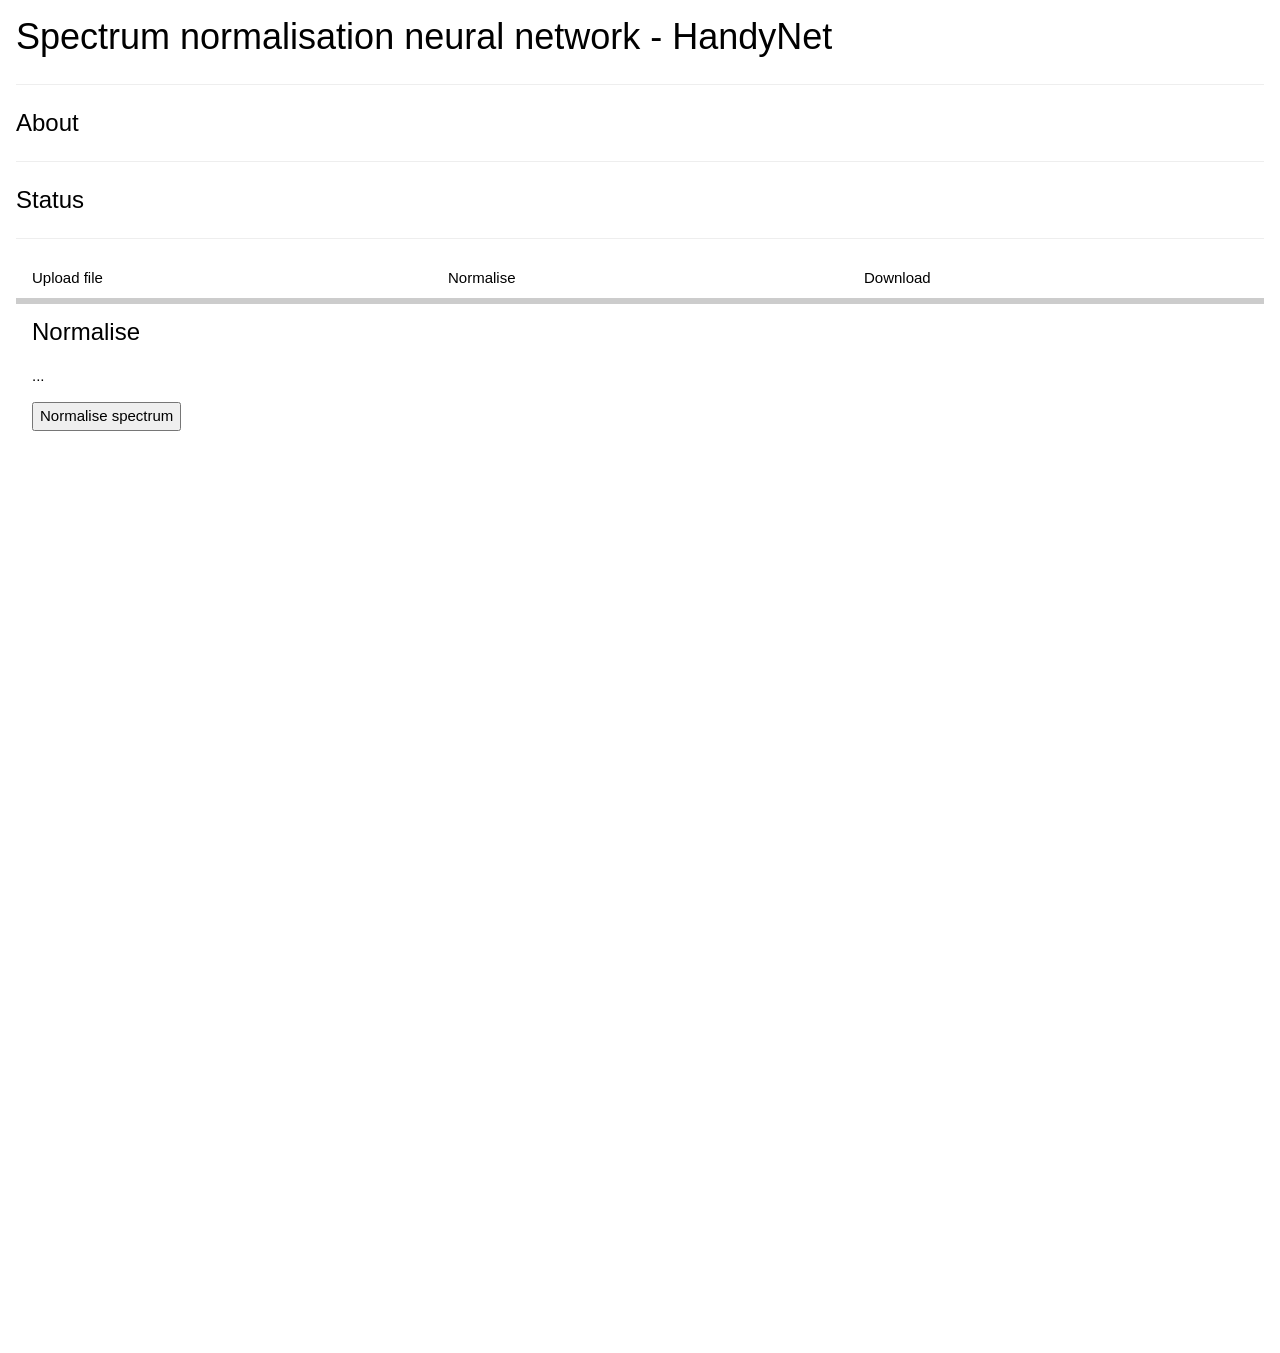
==== index.html @ 18d8971a "update" ====
<!DOCTYPE html> 
<html> 

<head>
    <title>HandyNet</title>
    <meta charset="utf-8"> 
    <meta name="viewport" content="width=device-width, initial-scale=1">
    <link rel="stylesheet" href="https://www.w3schools.com/w3css/4/w3.css">
    <script src="https://cdn.plot.ly/plotly-latest.min.js"></script>
    <link rel="stylesheet" type="text/css" href="css.d784b694.css">
</head>

<div class="w3-container" id="global_container">
    <h1>Spectrum normalisation neural network - HandyNet</h1>
    <hr>

    <section>
        <h3 class="section-head">About</h3>
    </section>
    <hr>

    <section>
        <h3 class="section-head">Status</h3>
        <div id="status"></div>
    </section>
    <hr>

  <div class="w3-row">
    <a href="javascript:void(0)" onclick="openCity(event, 'Upload');">
      <div class="w3-third tablink w3-bottombar w3-hover-light-grey w3-padding">Upload file</div>
    </a>
    <a href="javascript:void(0)" onclick="openCity(event, 'Normalize');">
      <div class="w3-third tablink w3-bottombar w3-hover-light-grey w3-padding">Normalise</div>
    </a>
    <a href="javascript:void(0)" onclick="openCity(event, 'Download');">
      <div class="w3-third tablink w3-bottombar w3-hover-light-grey w3-padding">Download</div>
    </a>
  </div>

  <div id="Upload" class="w3-container city" style="display:none">
    <h3>Upload file</h3>
    <p>Choose your separator and next add your file, then move to Normalise tab. </p>
    <p> </p>
    <center> 
        <div class="separators-options-group">
            <h4>Enter data:</h4>
                <div class="radio">
                    <label>
                        <input type="radio" name="RadioData" id="loadsampledata" value="1" checked="checked">
                        <span>Load sample data</span>
                        <h6></h6>
                    </label>
                </div>
                <div class="radio">
                    <label>
                        <input type="radio" name="RadioData" id="uploaddata" value="2">
                        <span>Upload file</span>
                    </label>
                </div>
                <h4></h4>
                <div class="area"> 
                    <input type="file" id="files" name="files[]">
                </div>
            <h4>Separator:</h4>
                <div class="radio">
                    <label>
                        <input type="radio" id="sepcomma" name="fileSep" value="1" checked="checked">
                        <span>Comma</span>
                    </label>
                </div>
                <div class="radio">
                    <label>
                        <input type="radio" id="sepspace" name="fileSep" value="2">
                        <span>Space</span>
                    </label>
                </div>
                <div class="radio">
                    <label>
                        <input type="radio" id="sepsemicolon" name="fileSep" value="3">
                        <span>Semicolon</span>
                    </label>
                </div>
        </div>
        <h1 style="color: green;"> 
            Table
        </h1>
        <div id="output"></div>
    </center> 
  </div>

  <div id="Normalize" class="w3-container city" style="display:block">
    <h3>Normalise</h3>
    <p>...</p> 
    <button id="normalize">Normalise spectrum</button>
    <br><br>
    <div id="myPlot"></div>
  </div>

  <div id="Download" class="w3-container city" style="display:none">
    <h3>Download</h3>
    <p>Enter filename here: </p>
    <input type="text" id="filename" value="output.txt">
    <br><br><br>
    <input type="button" id="dwn-btn" value="Download result">
  </div>
</div>

<script>function openCity(evt, cityName) {
  var i, x, tablinks;
  x = document.getElementsByClassName("city");

  for (i = 0; i < x.length; i++) {
    x[i].style.display = "none";
  }

  tablinks = document.getElementsByClassName("tablink");

  for (i = 0; i < x.length; i++) {
    tablinks[i].className = tablinks[i].className.replace(" w3-border-red", "");
  }

  document.getElementById(cityName).style.display = "block";
  evt.currentTarget.firstElementChild.className += " w3-border-red";
}</script>
    <script src="HandyNet-dev.bfc74855.js" type="text/javascript"></script> 

</html>
---- css.d784b694.css ----
div.area { 
    display: flex; 
    flex-direction: column; 
    align-items: center;
} 

input.area { 
    margin-top: 10px; 
} 

textarea.area { 
    margin-top: 15px; 
    width: 70%; 
}
#global_container {
    height :100vh;
}
#Normalize {
    height :100vh;
}
#myPlot {
    height :100vh;
}

h2 {
    font-family: Roboto, sans-serif;
}
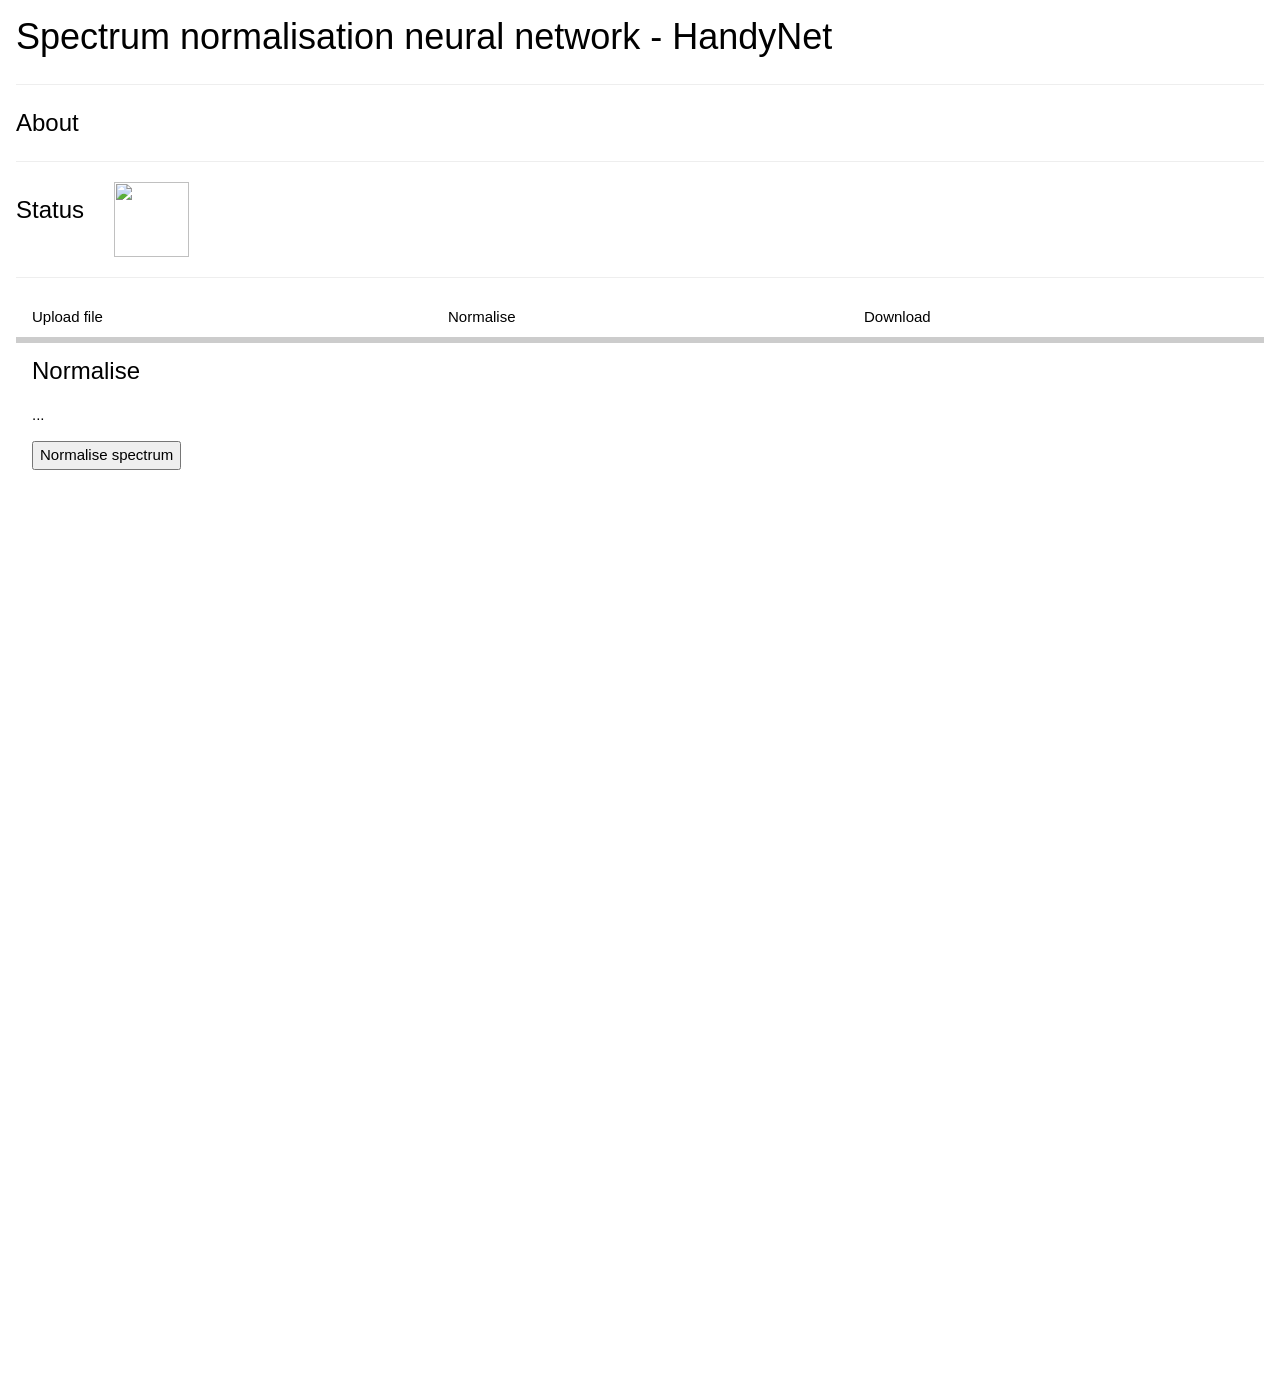
==== commit 4873dff3: "update" ====
--- a/index.html
+++ b/index.html
@@ -7,7 +7,8 @@
     <meta name="viewport" content="width=device-width, initial-scale=1">
     <link rel="stylesheet" href="https://www.w3schools.com/w3css/4/w3.css">
     <script src="https://cdn.plot.ly/plotly-latest.min.js"></script>
-    <link rel="stylesheet" type="text/css" href="css.d784b694.css">
+    <link rel="stylesheet" type="text/css" href="css.5eade153.css">
+
 </head>
 
 <div class="w3-container" id="global_container">
@@ -20,8 +21,13 @@
     <hr>
 
     <section>
-        <h3 class="section-head">Status</h3>
-        <div id="status"></div>
+        <div class="div1">
+            <div class="div2">
+                <h3 class="section-head">Status</h3>
+                <div id="status"></div>
+            </div>
+            <img id="image" src="spectrum.ebaccd49.png" class="rotate90" style="display: block;">
+        </div>
     </section>
     <hr>
 
@@ -122,6 +128,6 @@
   document.getElementById(cityName).style.display = "block";
   evt.currentTarget.firstElementChild.className += " w3-border-red";
 }</script>
-    <script src="HandyNet-dev.bfc74855.js" type="text/javascript"></script> 
+    <script src="HandyNet-dev.1e4e207d.js" type="text/javascript"></script> 
 
 </html> 
--- a/css.5eade153.css
+++ b/css.5eade153.css
@@ -0,0 +1,51 @@
+div.area { 
+    display: flex; 
+    flex-direction: column; 
+    align-items: center;
+} 
+
+input.area { 
+    margin-top: 10px; 
+} 
+
+textarea.area { 
+    margin-top: 15px; 
+    width: 70%; 
+}
+#global_container {
+    height :100vh;
+}
+#Normalize {
+    height :100vh;
+}
+#myPlot {
+    height :100vh;
+}
+
+h2 {
+    font-family: Roboto, sans-serif;
+}
+
+.rotate90 {
+    width: 75px;
+    height: 75px;
+    //animation: spin 2s linear infinite;
+    overflow: hidden;
+}
+
+@keyframes spin {
+  0% { transform: rotate(0deg); }
+  100% { transform: rotate(360deg); }
+}
+
+.div1 {
+     border-bottom: : 100px solid #0000;
+}
+.img {
+    float: left;
+    background: #000;
+}
+.div2 {
+    float: left;
+    border-right: 30px solid #0000;
+} 
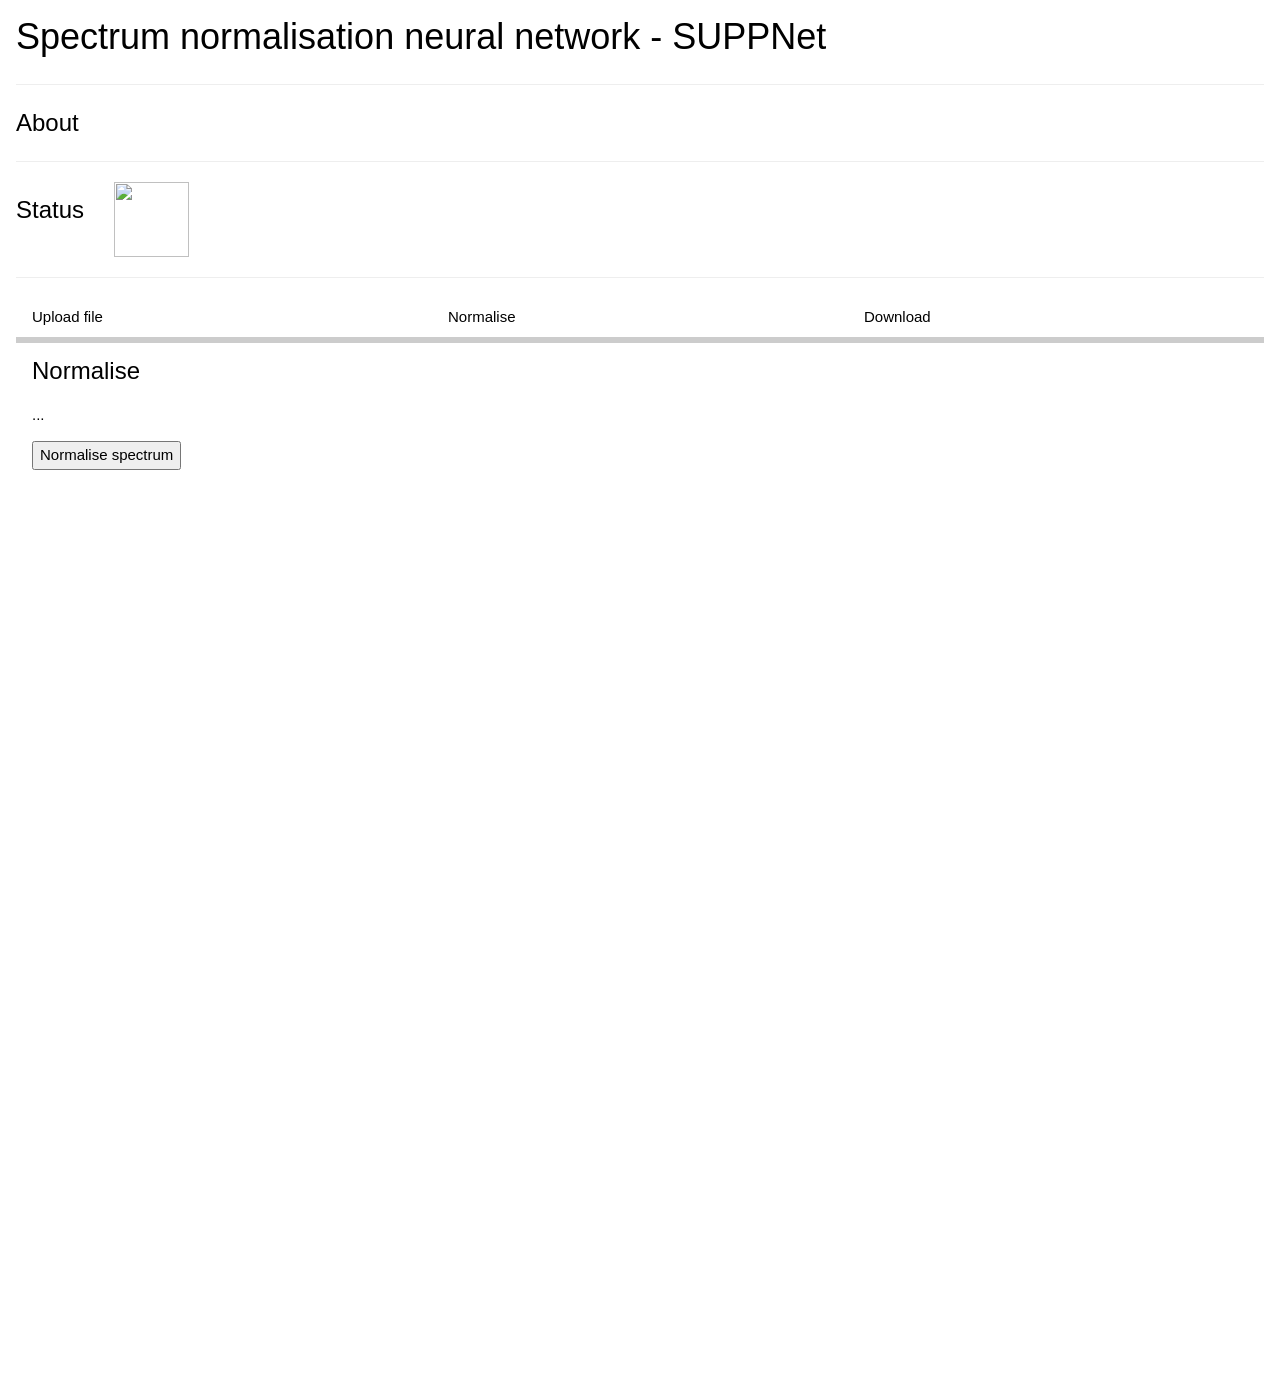
==== commit ecbe3a85: "update name" ====
--- a/index.html
+++ b/index.html
@@ -2,7 +2,7 @@
 <html> 
 
 <head>
-    <title>HandyNet</title>
+    <title>SUPPNet</title>
     <meta charset="utf-8"> 
     <meta name="viewport" content="width=device-width, initial-scale=1">
     <link rel="stylesheet" href="https://www.w3schools.com/w3css/4/w3.css">
@@ -12,7 +12,7 @@
 </head>
 
 <div class="w3-container" id="global_container">
-    <h1>Spectrum normalisation neural network - HandyNet</h1>
+    <h1>Spectrum normalisation neural network - SUPPNet</h1>
     <hr>
 
     <section>
@@ -26,7 +26,7 @@
                 <h3 class="section-head">Status</h3>
                 <div id="status"></div>
             </div>
-            <img id="image" src="spectrum.ebaccd49.png" class="rotate90" style="display: block;">
+            <img id="image" src="https://rozanskit.com/nn_models/images/spectrum_wheel.png" class="rotate90" style="display: block;">
         </div>
     </section>
     <hr>
@@ -51,41 +51,43 @@
         <div class="separators-options-group">
             <h4>Enter data:</h4>
                 <div class="radio">
-                    <label>
-                        <input type="radio" name="RadioData" id="loadsampledata" value="1" checked="checked">
-                        <span>Load sample data</span>
-                        <h6></h6>
-                    </label>
+                  <input type="radio" name="RadioData" onclick="openLoading('loadingSampleDataID');" id="loadsampledata" value="1" checked="checked">
+                  <span>Load sample data</span>
                 </div>
+                <h6></h6>
                 <div class="radio">
-                    <label>
-                        <input type="radio" name="RadioData" id="uploaddata" value="2">
-                        <span>Upload file</span>
-                    </label>
+                  <input type="radio" name="RadioData" onclick="openLoading('uploadDataID');" id="uploaddata" value="2">
+                  <span>Upload file</span>    
                 </div>
-                <h4></h4>
-                <div class="area"> 
-                    <input type="file" id="files" name="files[]">
+                  <div id="loadingSampleDataID" class="showingci" style="display:block">
                 </div>
-            <h4>Separator:</h4>
-                <div class="radio">
-                    <label>
-                        <input type="radio" id="sepcomma" name="fileSep" value="1" checked="checked">
-                        <span>Comma</span>
-                    </label>
-                </div>
-                <div class="radio">
-                    <label>
-                        <input type="radio" id="sepspace" name="fileSep" value="2">
-                        <span>Space</span>
-                    </label>
-                </div>
-                <div class="radio">
-                    <label>
-                        <input type="radio" id="sepsemicolon" name="fileSep" value="3">
-                        <span>Semicolon</span>
-                    </label>
-                </div>
+                <div id="uploadDataID" class="showingci" style="display:none">
+                  <h4></h4>
+                  <div class="area"> 
+                    <form>
+                      <input type="file" id="files" name="files[]" multiple="">
+                    </form>
+                  </div>
+                  <h4>Separator:</h4>
+                  <div class="radio">
+                      <label>
+                          <input type="radio" id="sepcomma" name="fileSep" value="1" checked="checked">
+                          <span>Comma</span>
+                      </label>
+                  </div>
+                  <div class="radio">
+                      <label>
+                          <input type="radio" id="sepspace" name="fileSep" value="2">
+                          <span>Space</span>
+                      </label>
+                  </div>
+                  <div class="radio">
+                      <label>
+                          <input type="radio" id="sepsemicolon" name="fileSep" value="3">
+                          <span>Semicolon</span>
+                      </label>
+                  </div>
+              </div>
         </div>
         <h1 style="color: green;"> 
             Table
@@ -127,7 +129,18 @@
 
   document.getElementById(cityName).style.display = "block";
   evt.currentTarget.firstElementChild.className += " w3-border-red";
+}
+
+function openLoading(name) {
+  var i, x;
+  x = document.getElementsByClassName("showingci");
+
+  for (i = 0; i < x.length; i++) {
+    x[i].style.display = "none";
+  }
+
+  document.getElementById(name).style.display = "block";
 }</script>
-    <script src="HandyNet-dev.1e4e207d.js" type="text/javascript"></script> 
+    <script src="HandyNet-dev.108f6e86.js" type="text/javascript"></script> 
 
 </html> 
